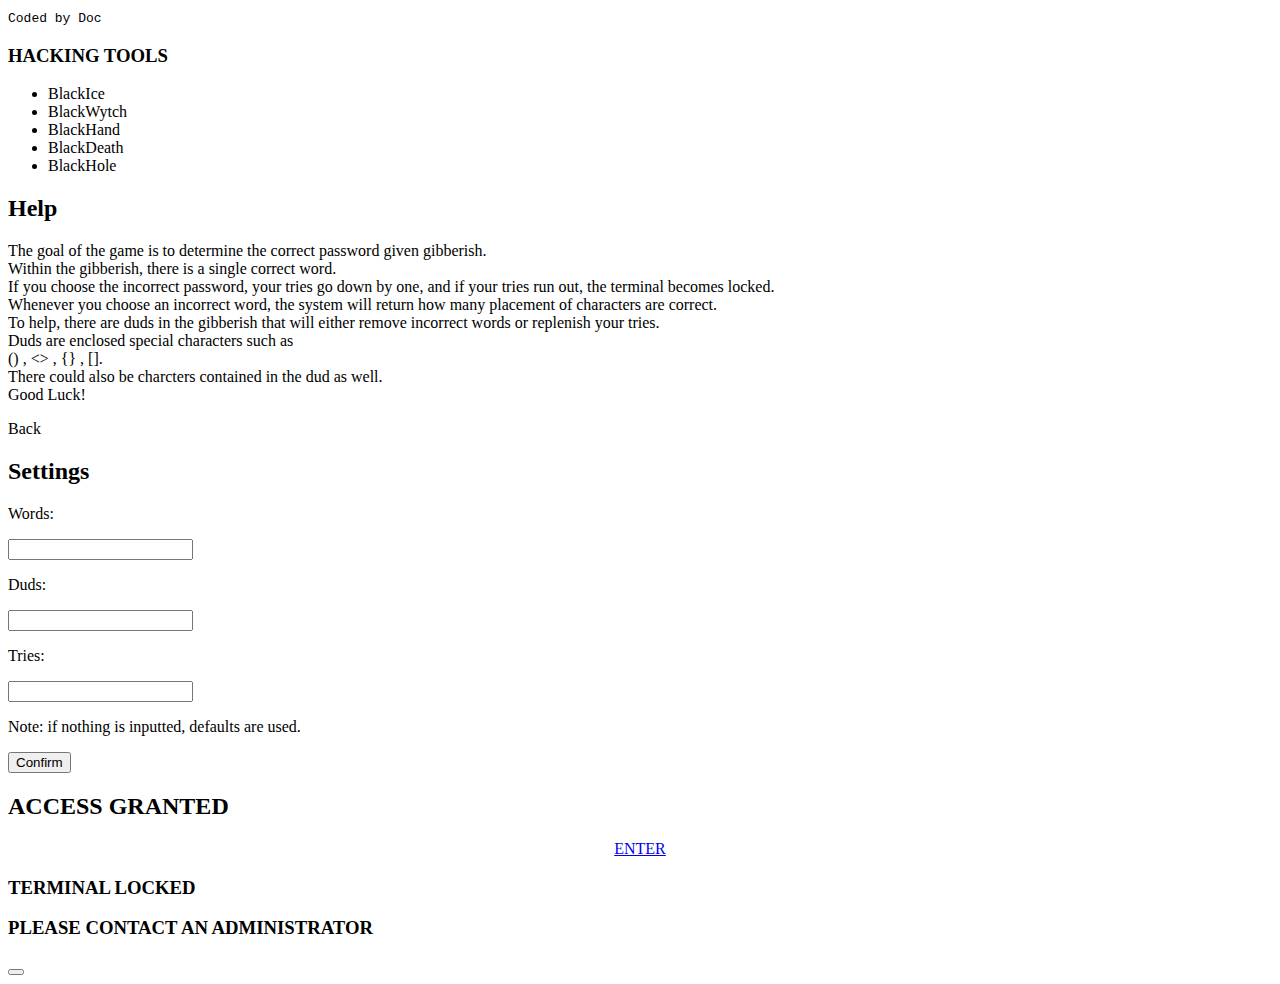
==== index.html @ 355eeaf5 "Update index.html" ====
<!DOCTYPE html>
<html>
<body>


<code>Coded by Doc</code>

<div id="console">
</div>

<div id="ignore"></div>
<div class="computer-frame">
  <div class="inner-computer-frame">
    <div class="black-computer-framing">
      <div class="title-screen">
      </div>
      <div class="hacking-screen">
      </div>
      <div class="input-screen">
      </div>
      <div class="lower-input-screen">
      </div>
    </div>
    <div class="black-computer-framing-before">
      <h3 class="text-center">HACKING TOOLS</h3>
      <ul>
        <li>BlackIce</li>
        <li>BlackWytch</li>
        <li>BlackHand</li>
        <li id="lfmid">BlackDeath</li>
        <li id="mid">BlackHole</li>
      </ul>

    </div>
    <div class="help-screen">
      <h2 class="text-center">Help</h2>
      <p class="text-center">The goal of the game is to determine the correct password given gibberish.<br>Within the gibberish, there is a single correct word.<br> If you choose the incorrect password, your tries go down by one, and if your tries run out, the terminal becomes locked.<br>Whenever you choose an incorrect word, the system will return how many placement of characters are correct.<br>To help, there are duds in the gibberish that will either remove incorrect words or replenish your tries.<br> Duds are enclosed special characters such as <br>() , &lt;&gt; , {} , [].<br> There could also be charcters contained in the dud as well.<br> Good Luck!</p>
      <div id="back">
        <i class="fa fa-arrow-left fa-2x" aria-hidden="true"></i>
        <p>Back</p>
      </div>

    </div>
    <div class="settings-screen">
      <h2 class="text-center">Settings</h2>
      <div id="inputs">
        <p>Words: </p><input type="text" name="words" id="wd"></input>
        <p>Duds: </p><input type="text" name="duds" id="dd"></input>
        <p>Tries: </p><input type="text" name="Tries" id="tr"></input>
        <p style="margin-top:20px margin-">Note: if nothing is inputted, defaults are used.</p>
      </div>
      <button class="btn" id="confirm">Confirm</button>
    </div>
    <div class="win-screen">
      <h2 class="text-center">ACCESS GRANTED</h2>
      <center><a href="http://google.com">ENTER</a></center>
      <div id="win-quote">
      </div>
    </div>
    <div class="failed-screen">
      <h3 class="text-center">TERMINAL LOCKED</h3>
      <h3 class="text-center">PLEASE CONTACT AN ADMINISTRATOR</h3>
    </div>
    <div class="black-screen">
    </div>
  </div>
</div>
<button id="turn" class="btn"></button>
</div>

<div id="audiostuff">
  <audio id="pb" src="http://mitchellthompson.net/demos/terminal/sound/passbad.ogg"></audio>
  <audio id="pg" src="http://mitchellthompson.net/demos/terminal/sound/passgood.ogg"></audio>
  <audio id="pof" src="http://mitchellthompson.net/demos/terminal/sound/poweroff.ogg"></audio>
  <audio id="po" src="http://mitchellthompson.net/demos/terminal/sound/poweron.ogg"></audio>
  <audio id="k1" src="http://mitchellthompson.net/demos/terminal/sound/k1.ogg"></audio>
  <audio id="k2" src="http://mitchellthompson.net/demos/terminal/sound/k2.ogg"></audio>
  <audio id="k3" src="http://mitchellthompson.net/demos/terminal/sound/k3.ogg"></audio>
  <audio id="k4" src="http://mitchellthompson.net/demos/terminal/sound/k4.ogg"></audio>
  <audio id="k5" src="http://mitchellthompson.net/demos/terminal/sound/k5.ogg"></audio>
  <audio id="k6" src="http://mitchellthompson.net/demos/terminal/sound/k6.ogg"></audio>
  <audio id="k7" src="http://mitchellthompson.net/demos/terminal/sound/k7.ogg"></audio>
  <audio id="k8" src="http://mitchellthompson.net/demos/terminal/sound/k8.ogg"></audio>
  <audio id="k9" src="http://mitchellthompson.net/demos/terminal/sound/k9.ogg"></audio>
  <audio id="k10" src="http://mitchellthompson.net/demos/terminal/sound/k10.ogg"></audio>
  <audio id="k11" src="http://mitchellthompson.net/demos/terminal/sound/k11.ogg"></audio>
</div>
</body>
</html>
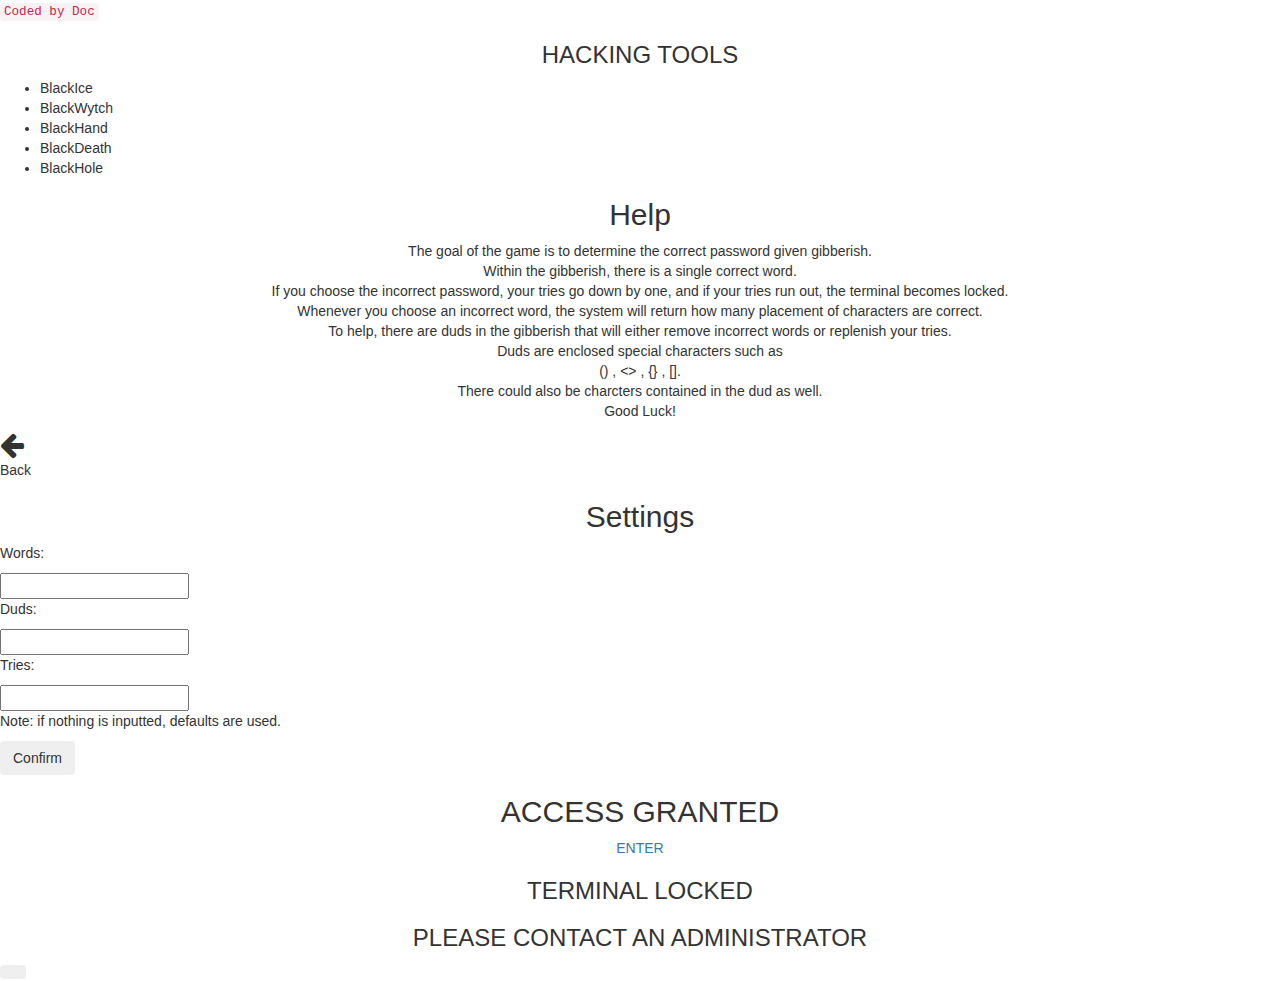
==== commit 7d3c918c: "Create index.html" ====
--- a/index.html
+++ b/index.html
@@ -1,8 +1,14 @@
 <!DOCTYPE html>
-<html>
+<html lang="en" >
+<head>
+  <meta charset="UTF-8">
+  <title>CodePen - Fallout Hacking Game</title>
+  <link rel='stylesheet' href='https://cdnjs.cloudflare.com/ajax/libs/twitter-bootstrap/3.3.7/css/bootstrap.min.css'>
+<link rel='stylesheet' href='https://netdna.bootstrapcdn.com/font-awesome/4.6.3/css/font-awesome.css'><link rel="stylesheet" href="./style.css">
+
+</head>
 <body>
-
-
+<!-- partial:index.partial.html -->
 <code>Coded by Doc</code>
 
 <div id="console">
@@ -85,5 +91,8 @@
   <audio id="k10" src="http://mitchellthompson.net/demos/terminal/sound/k10.ogg"></audio>
   <audio id="k11" src="http://mitchellthompson.net/demos/terminal/sound/k11.ogg"></audio>
 </div>
+<!-- partial -->
+  <script src='https://cdnjs.cloudflare.com/ajax/libs/jquery/3.1.0/jquery.min.js'></script><script  src="./script.js"></script>
+
 </body>
 </html>
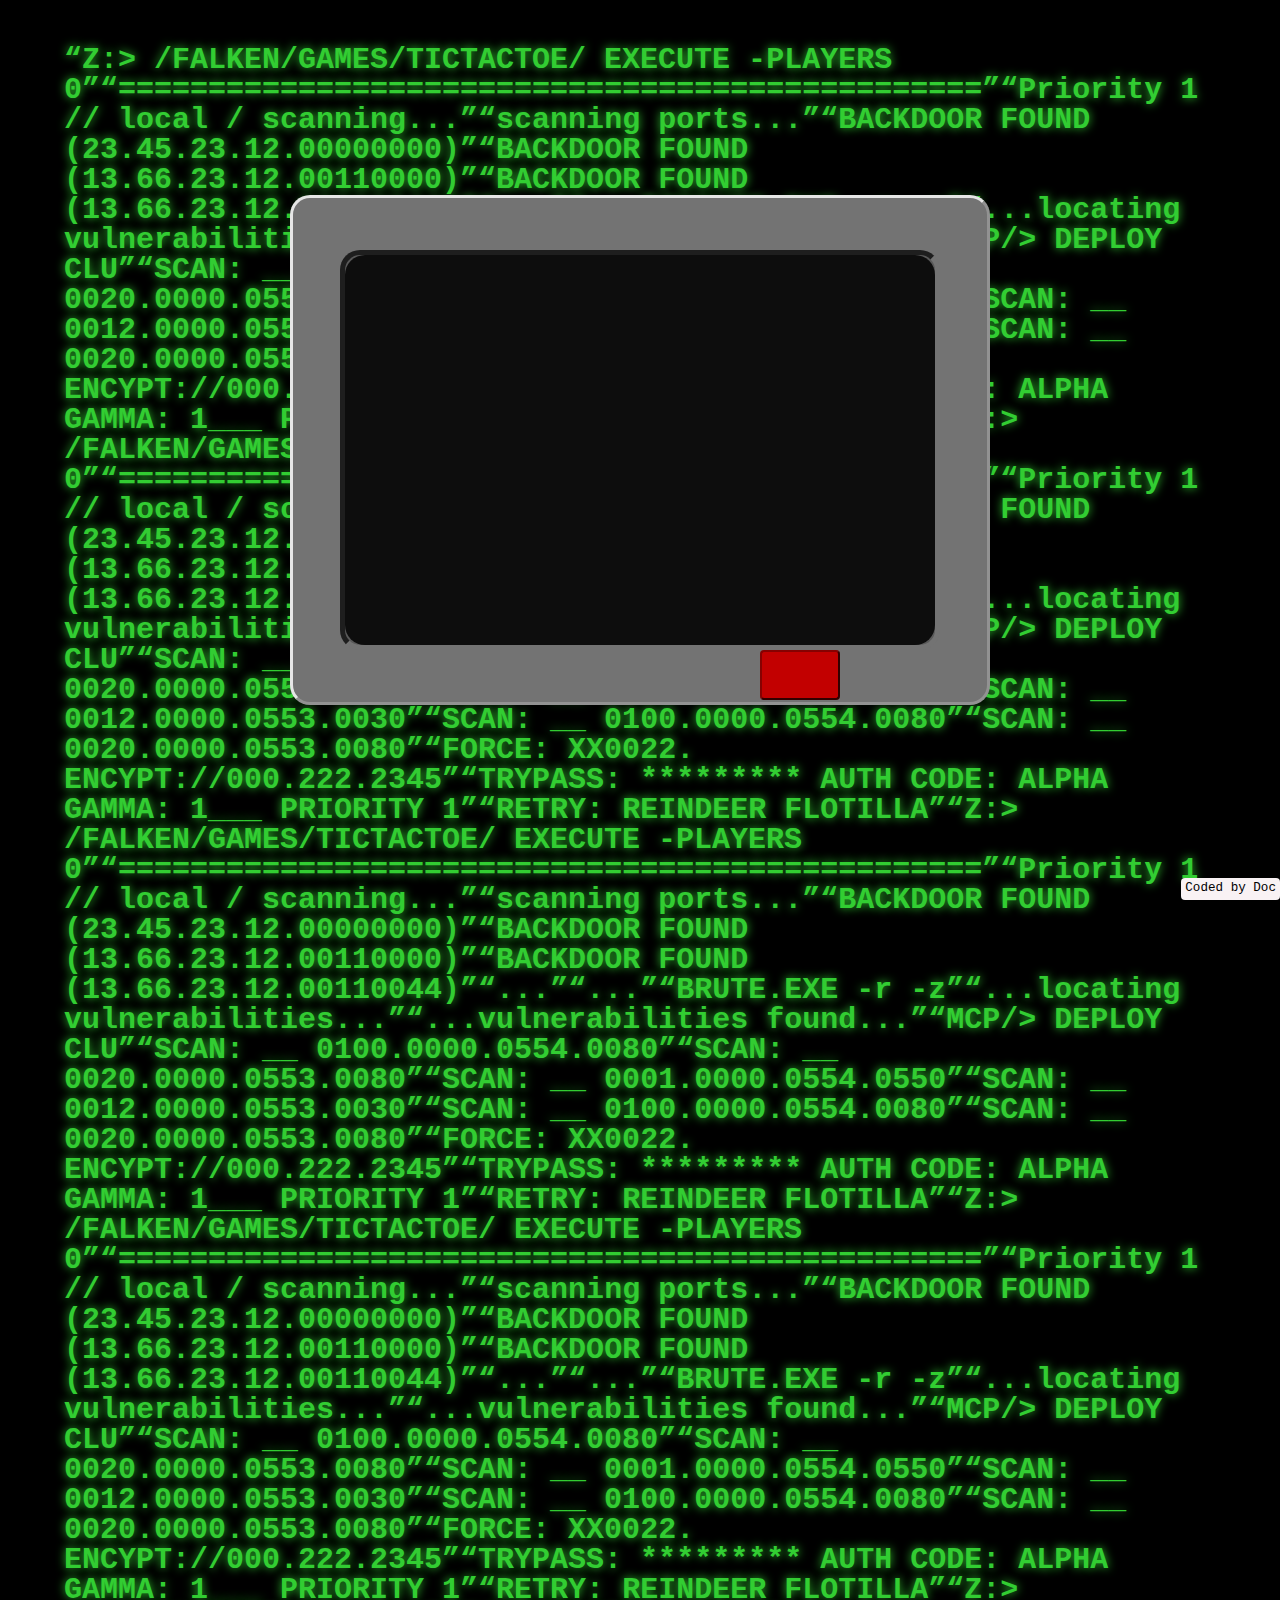
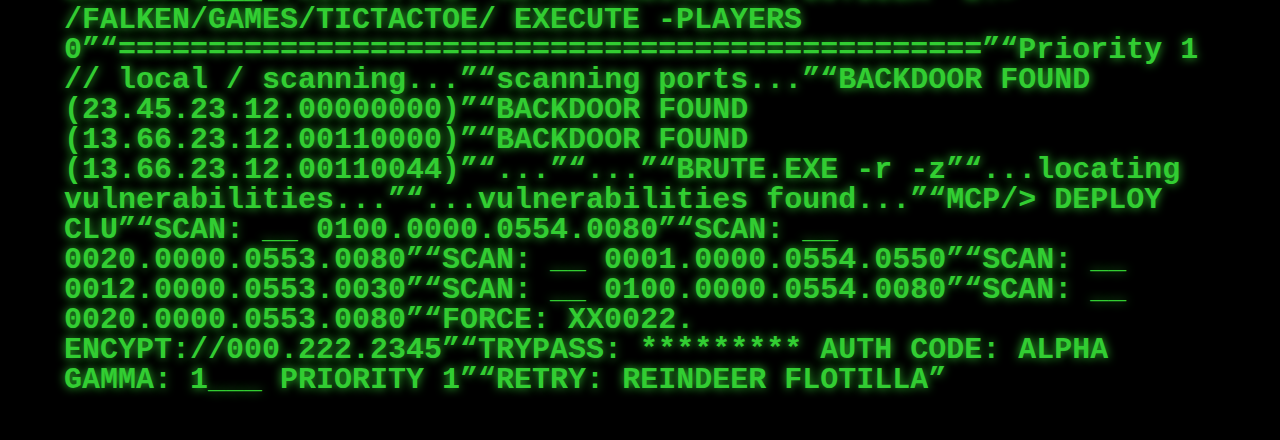
==== commit e3177684: "Update index.html" ====
--- a/index.html
+++ b/index.html
@@ -2,7 +2,7 @@
 <html lang="en" >
 <head>
   <meta charset="UTF-8">
-  <title>CodePen - Fallout Hacking Game</title>
+  <title>Hacking Game</title>
   <link rel='stylesheet' href='https://cdnjs.cloudflare.com/ajax/libs/twitter-bootstrap/3.3.7/css/bootstrap.min.css'>
 <link rel='stylesheet' href='https://netdna.bootstrapcdn.com/font-awesome/4.6.3/css/font-awesome.css'><link rel="stylesheet" href="./style.css">
 
@@ -28,7 +28,7 @@
       </div>
     </div>
     <div class="black-computer-framing-before">
-      <h3 class="text-center">HACKING TOOLS</h3>
+      <h3 class="text-center">INSERT CRYPTO KEY</h3>
       <ul>
         <li>BlackIce</li>
         <li>BlackWytch</li>
--- a/style.css
+++ b/style.css
@@ -0,0 +1,438 @@
+@import url("https://fonts.googleapis.com/css?family=Ubuntu");
+@import url("https://fonts.googleapis.com/css?family=Asap");
+@keyframes blinker {
+  from {
+    opacity: 0;
+  }
+  to {
+    opacity: 1;
+  }
+}
+h4 {
+  color: black;
+}
+
+body {
+  margin: 0;
+  padding: 5vh 5vw;
+  background: black;
+  overflow: hidden;
+}
+
+* {
+  box-sizing: border-box;
+}
+
+q {
+  font-family: monospace;
+  font-weight: bold;
+  font-size: 30px;
+  margin: 0;
+  padding: 0;
+  line-height: 1;
+  color: limegreen;
+  text-shadow: 0px 0px 10px limegreen;
+}
+
+.msg {
+  font-family: monospace;
+  font-weight: bold;
+  text-transform: uppercase;
+  font-size: 5vh;
+  padding-top: 5vh;
+  background: red;
+  box-shadow: 0 0 30px red;
+  text-shadow: 0 0 20px white;
+  color: white;
+  width: 20vw;
+  height: 15vh;
+  position: absolute;
+  left: 50%;
+  margin-left: -10vw;
+  top: 50%;
+  margin-top: -5vh;
+  text-align: center;
+  min-width: 200px;
+  animation-name: blink;
+  animation-duration: 0.6s;
+  animation-iteration-count: infinite;
+  animation-direction: alternate;
+  animation-timing-function: linear;
+}
+
+@keyframes blink {
+  0% {
+    opacity: 0;
+  }
+  100% {
+    opacity: 1;
+  }
+}
+.computer-frame {
+  position: absolute;
+  margin: auto;
+  left: 0;
+  top: 0;
+  bottom: 0;
+  right: 0;
+  height: 510px;
+  width: 700px;
+  background-color: #737373;
+  border-radius: 20px;
+  border: 3px outset #e6e6e6;
+}
+.computer-frame .fa-wifi {
+  position: absolute;
+  top: 445px;
+  left: 50px;
+}
+.computer-frame .fa-stack {
+  position: absolute;
+  top: 440px;
+  left: 85px;
+  font-size: 10px;
+}
+
+.inner-computer-frame {
+  position: absolute;
+  margin: auto;
+  left: 0;
+  top: 0;
+  bottom: 0;
+  right: 0;
+  height: 400px;
+  width: 600px;
+  border-radius: 20px;
+  background-color: #595959;
+  border: 5px inset #737373;
+}
+
+.black-computer-framing,
+.black-computer-framing-before {
+  position: absolute;
+  margin: auto;
+  left: 0;
+  top: 0;
+  bottom: 0;
+  right: 0;
+  height: 390px;
+  width: 590px;
+  border-radius: 20px;
+  background-color: #0d0d0d;
+  border: 5px inset #595959;
+}
+
+.black-computer-framing {
+  display: none;
+}
+
+.title-screen {
+  position: absolute;
+  margin: auto;
+  left: 0;
+  top: 0;
+  bottom: 0;
+  right: 0;
+  height: 370px;
+  width: 570px;
+}
+
+.hacking-screen {
+  position: absolute;
+  margin: auto;
+  left: 0;
+  top: 0;
+  bottom: 0;
+  right: 0;
+  right: 220px;
+  top: 60px;
+  height: 300px;
+  width: 360px;
+}
+
+.input-screen,
+.lower-input-screen {
+  position: absolute;
+  margin: auto;
+  left: 0;
+  top: 0;
+  bottom: 0;
+  right: 0;
+  overflow: hidden;
+  top: 45px;
+  left: 350px;
+  height: 270px;
+  width: 220px;
+  display: flex;
+  flex-direction: column-reverse;
+  align-items: basline;
+  align-content: flex-end;
+}
+
+.lower-input-screen {
+  top: 338px;
+  height: 20px;
+}
+
+p,
+h3,
+ul,
+u,
+#Width {
+  color: #00ff00;
+  margin: 0;
+  /*
+  #lfmid {
+    margin-left:70px;
+  }*/
+}
+p #mid,
+h3 #mid,
+ul #mid,
+u #mid,
+#Width #mid {
+  margin-left: 180px;
+}
+
+ul {
+  font-size: 20px;
+}
+
+li {
+  list-style: none;
+  display: inline-block;
+  margin-top: 50px;
+  margin-right: 40px;
+  padding: 8px;
+  border: 1px solid #00ff00;
+  cursor: pointer;
+}
+
+#Width {
+  margin: 0;
+  padding: 0;
+  border: 0;
+  border: none;
+  position: absolute;
+  background-color: grey;
+}
+
+#ignore {
+  visibility: hidden;
+  background-color: grey;
+}
+
+#letter,
+#word,
+#dud,
+#Letter {
+  margin: 0;
+  padding: 0;
+  border: 0;
+  border: none;
+  cursor: pointer;
+  display: inline-block;
+}
+#letter:hover,
+#word:hover,
+#dud:hover,
+#Letter:hover {
+  background-color: #00ff00;
+  color: #0d0d0d;
+}
+
+#row {
+  margin: 0;
+  padding: 0;
+  border: 0;
+  border: none;
+  display: inline-block;
+}
+
+.win-screen,
+.failed-screen {
+  display: none;
+  @inlcude centered;
+  height: 390px;
+  width: 590px;
+  border-radius: 20px;
+  background-color: #0d0d0d;
+}
+.win-screen h2,
+.failed-screen h2 {
+  color: #00ff00;
+  margin: 0;
+  padding-top: 30px;
+}
+.win-screen h3,
+.failed-screen h3 {
+  color: #00ff00;
+  margin: 0;
+  padding-top: 50px;
+}
+
+#win-quote {
+  position: absolute;
+  margin: auto;
+  left: 0;
+  top: 0;
+  bottom: 0;
+  right: 0;
+  font-style: italic;
+  font-size: 15px;
+  color: #00ff00;
+  height: 200px;
+  width: 500px;
+}
+
+#dead-word,
+#dead-dud {
+  cursor: pointer;
+}
+#dead-word:hover,
+#dead-dud:hover {
+  background-color: #00ff00;
+  color: #0d0d0d;
+}
+
+#help {
+  position: absolute;
+  margin: auto;
+  left: 0;
+  top: 0;
+  bottom: 0;
+  right: 0;
+  top: 250px;
+  right: 450px;
+  height: 40px;
+  width: 40px;
+}
+#help .fa-question-circle-o {
+  color: #00ee00;
+  cursor: pointer;
+}
+
+.help-screen {
+  @inlcude centered;
+  display: none;
+  height: 390px;
+  width: 590px;
+  border-radius: 20px;
+  background-color: #0d0d0d;
+}
+.help-screen p {
+  padding-left: 10px;
+  padding-right: 10px;
+}
+.help-screen h2 {
+  color: #00ff00;
+  margin: 0;
+  padding: 0;
+  margin-bottom: 20px;
+}
+.help-screen #back {
+  cursor: pointer;
+  top: 20px;
+  margin-left: 20px;
+  border: 1px solid #00ff00;
+  width: 110px;
+  height: auto;
+}
+.help-screen #back i,
+.help-screen #back p {
+  font-size: 20px;
+  color: #00ff00;
+  margin: 3px;
+  display: inline-block;
+}
+
+#settings {
+  position: absolute;
+  margin: auto;
+  left: 0;
+  top: 0;
+  bottom: 0;
+  right: 0;
+  top: 250px;
+  left: 420px;
+  height: 40px;
+  width: 40px;
+}
+#settings .fa-cogs {
+  color: #00ee00;
+  cursor: pointer;
+}
+
+.settings-screen {
+  @inlcude centered;
+  display: none;
+  height: 390px;
+  width: 590px;
+  border-radius: 20px;
+  background-color: #0d0d0d;
+}
+.settings-screen h2 {
+  margin: 0;
+  color: #00ff00;
+}
+.settings-screen input {
+  display: block;
+  color: #00ff00;
+  background-color: #0d0d0d;
+  border-color: #00ff00;
+  margin-left: 10px;
+}
+.settings-screen button {
+  font-size: 15px;
+  margin-left: 10px;
+  margin-top: 80px;
+  color: #000000;
+  background-color: #00dd00;
+  height: 40px;
+  width: 100px;
+}
+.settings-screen p {
+  margin-left: 10px;
+}
+
+#turn {
+  position: absolute;
+  margin: auto;
+  left: 0;
+  top: 0;
+  bottom: 0;
+  right: 0;
+  top: 450px;
+  left: 320px;
+  width: 80px;
+  height: 50px;
+  background-color: #c20000;
+  border-width: 2px;
+  border-color: #860101;
+  border-style: outset;
+}
+#turn:active {
+  border-width: 2px;
+  border-color: #b20101;
+  border-style: inset;
+}
+
+.black-screen {
+  @inlcude centered;
+  display: block;
+  height: 390px;
+  width: 590px;
+  border-radius: 20px;
+  background-color: #0d0d0d;
+}
+
+.black-computer-framing-before {
+  display: none;
+}
+
+code {
+  position: absolute;
+  color: black;
+  bottom: 0;
+  right: 0;
+}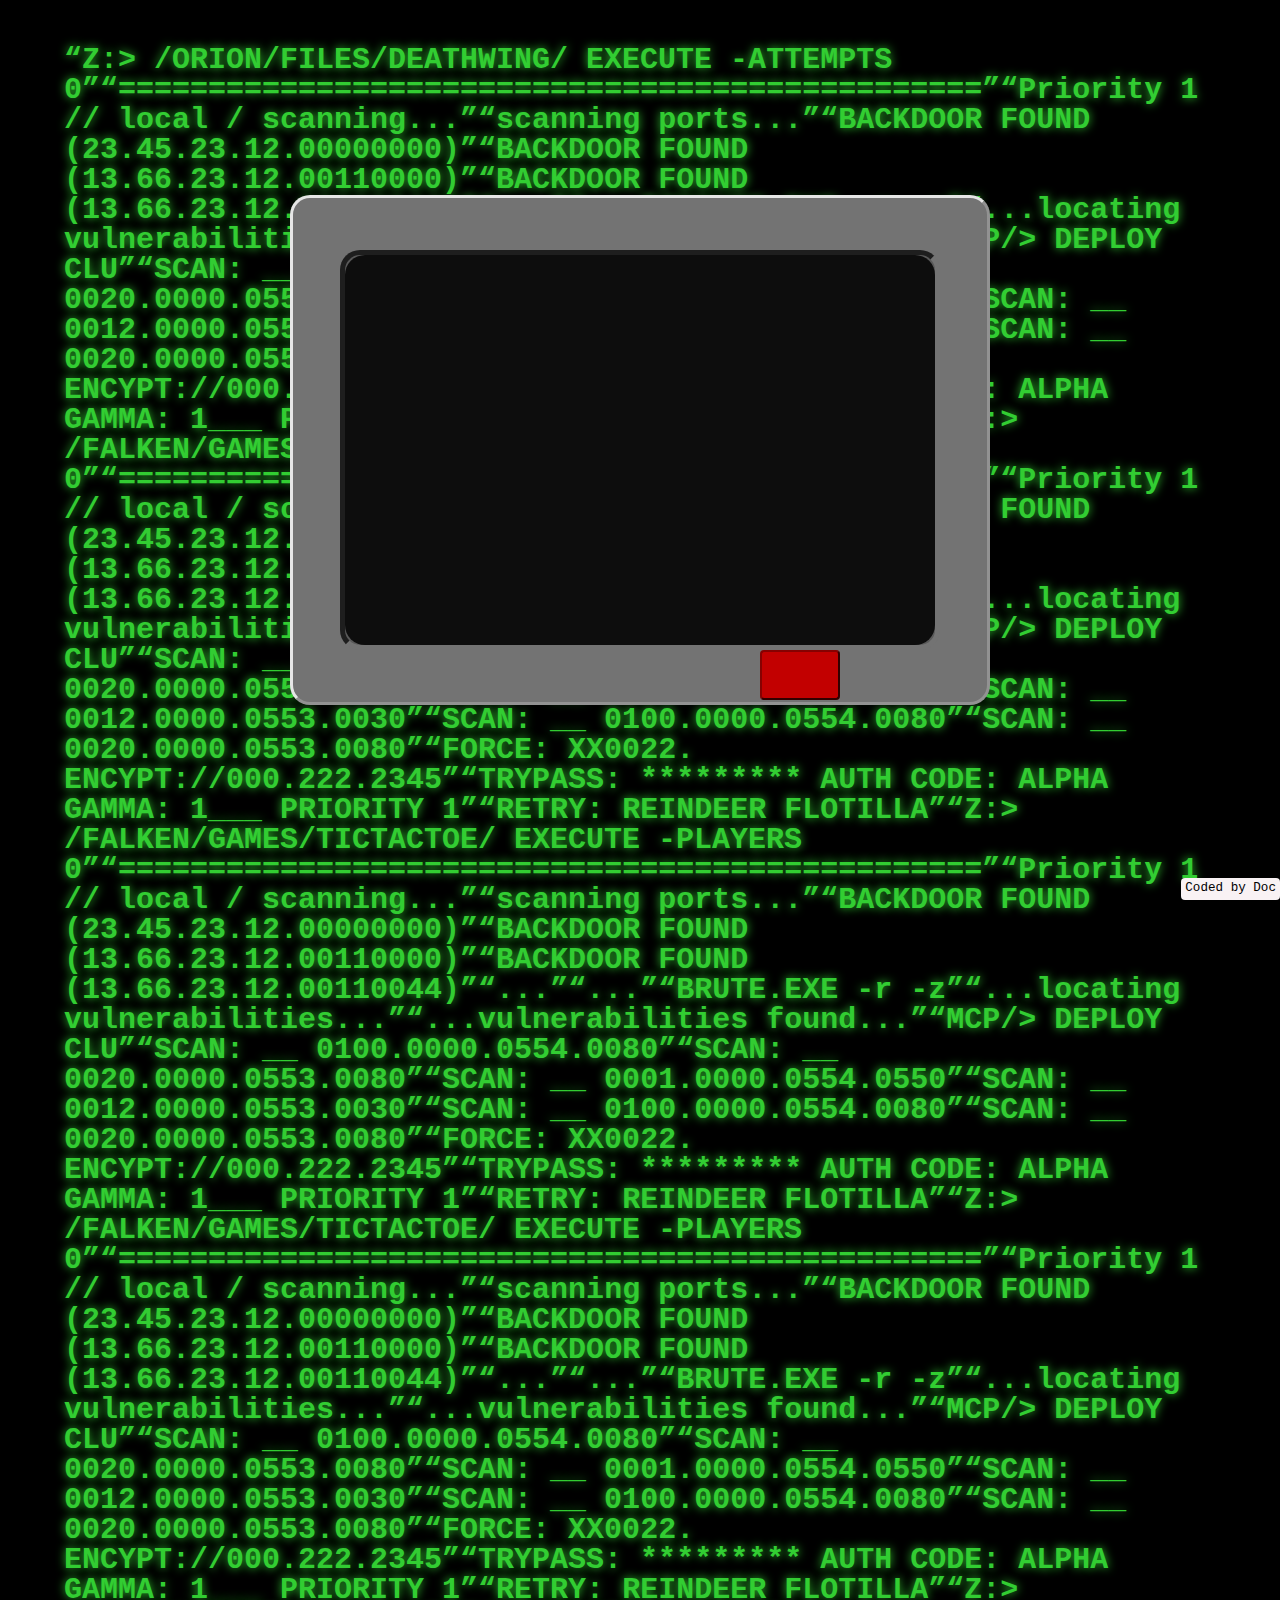
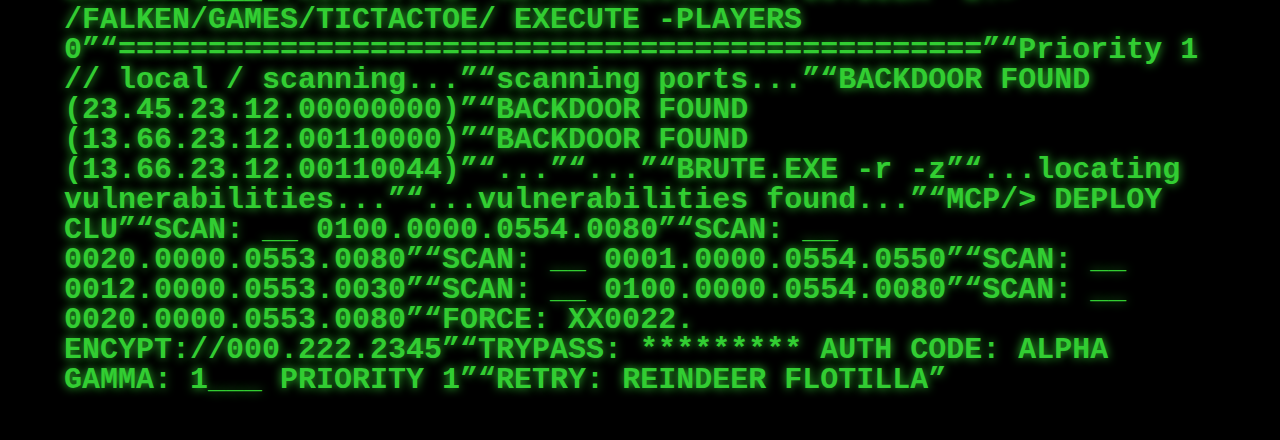
==== commit d7568cdb: "Update index.html" ====
--- a/index.html
+++ b/index.html
@@ -58,7 +58,7 @@
       <button class="btn" id="confirm">Confirm</button>
     </div>
     <div class="win-screen">
-      <h2 class="text-center">ACCESS GRANTED</h2>
+      <h2 class="text-center"><a href="http://google.com">ACCESS GRANTED</a></h2>
       <center><a href="http://google.com">ENTER</a></center>
       <div id="win-quote">
       </div>
